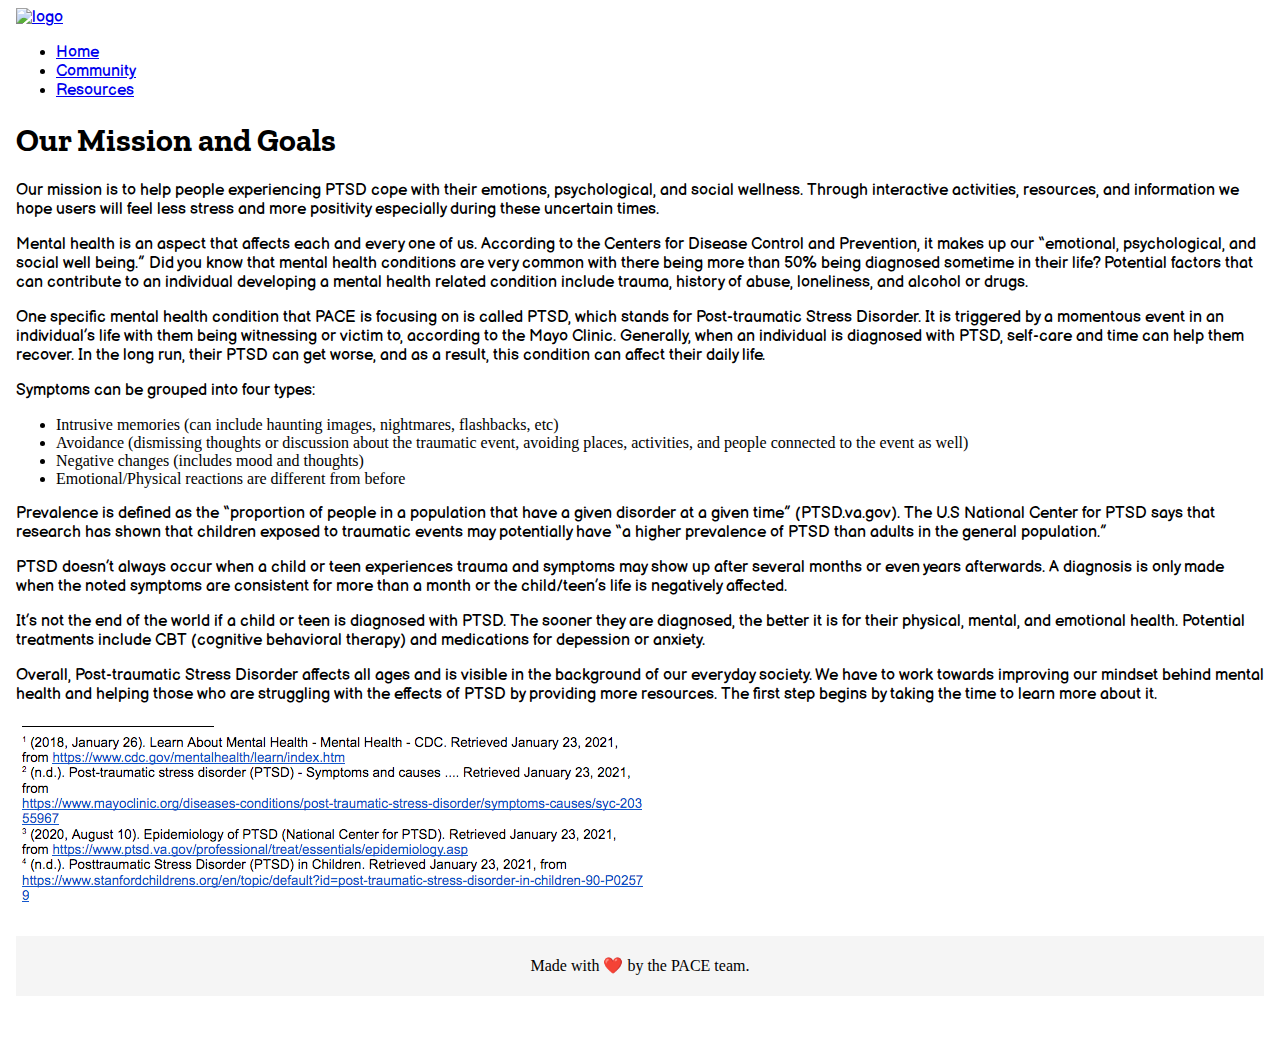
==== about.html @ ebf277b8 "add source citations" ====
<!DOCTYPE html>
<html>

<head>
  <meta charset="utf-8">
  <meta name="viewport" content="width=device-width">
  <title>PACE | About</title>

  <!-- Bootstrap CSS-->
  <link rel="stylesheet" href="https://stackpath.bootstrapcdn.com/bootstrap/4.1.3/css/bootstrap.min.css"
    integrity="sha384-MCw98/SFnGE8fJT3GXwEOngsV7Zt27NXFoaoApmYm81iuXoPkFOJwJ8ERdknLPMO" crossorigin="anonymous">

  <!-- style sheets -->
  <link href="assets/master.css" rel="stylesheet" type="text/css" />
  <link href="./assets/community.css" rel="stylesheet" />

  <!-- Google fonts -->
  <link rel="preconnect" href="https://fonts.gstatic.com">
  <link href="https://fonts.googleapis.com/css2?family=Balsamiq+Sans&family=Zilla+Slab&display=swap" rel="stylesheet">


  <!-- favicon -->
  <link rel="apple-touch-icon" sizes="180x180" href="assets/favicon/apple-touch-icon.png">
  <link rel="icon" type="image/png" sizes="32x32" href="assets/favicon/favicon-32x32.png">
  <link rel="icon" type="image/png" sizes="16x16" href="assets/favicon/favicon-16x16.png">
  <link rel="manifest" href="/site.webmanifest">

</head>

<body>
  <!-- navbar -->
  <nav class="navbar navbar-expand-sm bg-light navbar-light">
    <!-- Brand/logo -->
    <a class="navbar-brand" href="#">
      <img src="assets/logo.png" alt="logo" style="width:100px;">
    </a>

    <!-- navLinks -->
    <ul class="navbar-nav">
      <li class="nav-item">
        <a class="nav-link" href="index.html">Home</a>
      </li>
      <li class="nav-item">
        <a class="nav-link" href="community.html">Community</a>
      </li>
      <li class="nav-item">
        <a class="nav-link" href="resources.html">Resources</a>
      </li>
    </ul>
  </nav>
  
  <!-- Page Body -->
  <h1 class="text-center">Our Mission and Goals</h1>

  <p>Our mission is to help people experiencing PTSD cope with their emotions, psychological, and social wellness. Through interactive activities, resources, and information we hope users will feel less stress and more positivity especially during these uncertain times.</p>
  
  <p>Mental health is an aspect that affects each and every one of us. According to the Centers for Disease Control and Prevention, it makes up our “emotional, psychological, and social well being.” Did you know that mental health conditions are very common with there being more than 50% being diagnosed sometime in their life? Potential factors that can contribute to an individual developing a mental health related condition include trauma, history of abuse, loneliness, and alcohol or drugs. </p>

  <p>
    One specific mental health condition that PACE is focusing on is called PTSD, which stands for Post-traumatic Stress Disorder. It is triggered by a momentous event in an individual’s life with them being witnessing or victim to, according to the Mayo Clinic. Generally, when an individual is diagnosed with PTSD, self-care and time can help them recover. In the long run, their PTSD can get worse, and as a result, this condition can affect their daily life. 
  </p>

  <p>Symptoms can be grouped into four types:</p>
  <ul>
    <li>Intrusive memories (can include haunting images, nightmares, flashbacks, etc)</li>
    <li>Avoidance (dismissing thoughts or discussion about the traumatic event, avoiding places, activities, and people connected to the event as well)</li>
    <li>Negative changes (includes mood and thoughts) </li>
    <li>Emotional/Physical reactions are different from before </li>
  </ul>

  <p>Prevalence is defined as the “proportion of people in a population that have a given disorder at a given time” (PTSD.va.gov). The U.S National Center for PTSD says that research has shown that children exposed to traumatic events may potentially have “a higher prevalence of PTSD than adults in the general population.”</p>
   
  <p>
    PTSD doesn’t always occur when a child or teen experiences trauma and symptoms may show up after several months or even years afterwards. A diagnosis is only made when the noted symptoms are consistent for more than a month or the child/teen’s life is negatively affected. 

  </p>
  
  <p>
    It’s not the end of the world if a child or teen is diagnosed with PTSD. The sooner they are diagnosed, the better it is for their physical, mental, and emotional health. Potential treatments include CBT (cognitive behavioral therapy) and medications for depession or anxiety.
  </p>

  <p>
    Overall, Post-traumatic Stress Disorder affects all ages and is visible in the background of our everyday society. We have to work towards improving our mindset behind mental health and helping those who are struggling with the effects of PTSD by providing more resources. The first step begins by taking the time to learn more about it. 

  </p>

  <div class="citations">
    <img src="assets/citations.png" />
  </div><br>
  
  <!-- Footer -->
    <footer class="footer">
    <div class="container">
        <span class="text-muted">Made with ❤️ by the PACE team.</span>
    </div>
    </footer>
</body>

</html>
---- assets/master.css ----
@import url('https://fonts.googleapis.com/css2?family=Balsamiq+Sans&family=Zilla+Slab&display=swap');

html {
    position: relative;
    min-height: 100%;
  }
  body {
    margin-bottom: 60px; /* Margin bottom by footer height */
  }

button {
    background-color: white;
    color: black;
    border: 2px solid #e7e7e7;
    border-radius: 20px;
    padding: 8px;
    font-family: 'Balsamiq Sans', cursive; 
    text-decoration: none;
  }
  
  button:hover {
      background-color: #e7e7e7;
      text-decoration: none;
    }

p {
    font-family: 'Balsamiq Sans', cursive;
}

h1 {
    font-family: 'Zilla Slab', serif;
}

nav {
    font-family: 'Balsamiq Sans', cursive; 
}

.footer {
    text-align: center;
    position: static;
    bottom: 0;
    width: 100%;
    height: 60px; /* Set the fixed height of the footer here */
    line-height: 60px; /* Vertically center the text there */
    background-color: #f5f5f5;
  }
---- assets/community.css ----
body {
    margin-right: 1rem;
    margin-left: 1rem;
}

#chat {
    padding: 2rem;
    background-color: rgb(181, 246, 255);
}
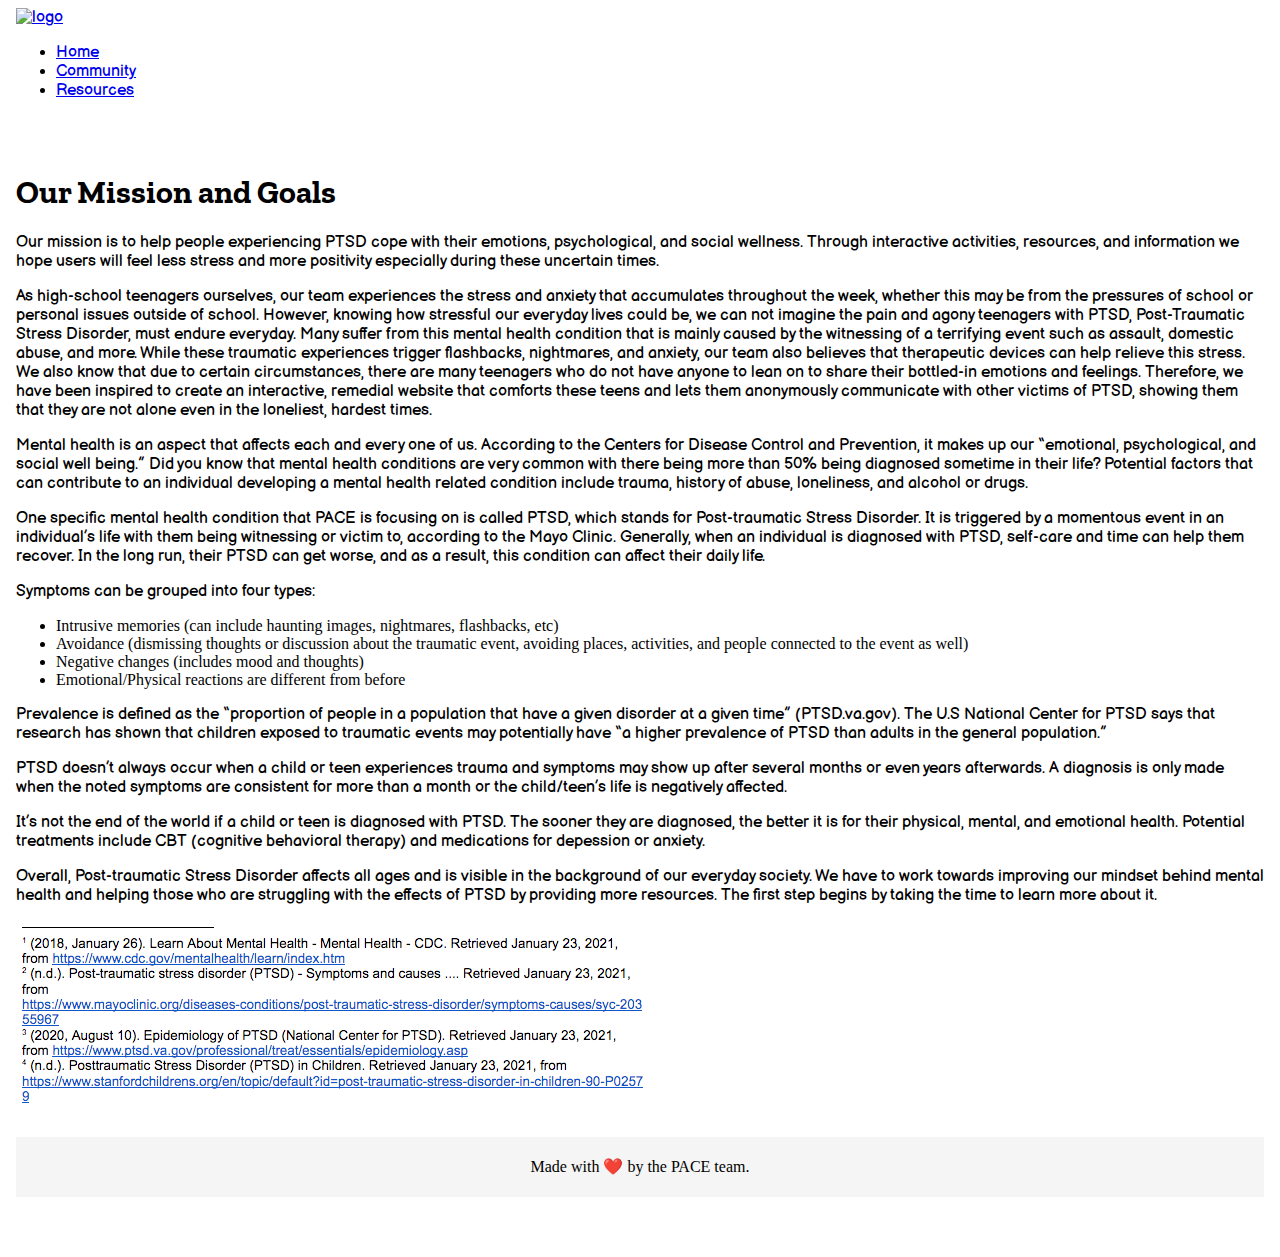
==== commit 7a2db923: "graphics change" ====
--- a/about.html
+++ b/about.html
@@ -50,9 +50,13 @@
   </nav>
   
   <!-- Page Body -->
-  <h1 class="text-center">Our Mission and Goals</h1>
+  <br><br><h1 class="text-center">Our Mission and Goals</h1>
 
   <p>Our mission is to help people experiencing PTSD cope with their emotions, psychological, and social wellness. Through interactive activities, resources, and information we hope users will feel less stress and more positivity especially during these uncertain times.</p>
+
+  <p>
+    As high-school teenagers ourselves, our team experiences the stress and anxiety that accumulates throughout the week, whether this may be from the pressures of school or personal issues outside of school. However, knowing how stressful our everyday lives could be, we can not imagine the pain and agony teenagers with PTSD, Post-Traumatic Stress Disorder, must endure everyday. Many suffer from this mental health condition that is mainly caused by the witnessing of a terrifying event such as assault, domestic abuse, and more. While these traumatic experiences trigger flashbacks, nightmares, and anxiety, our team also believes that therapeutic devices can help relieve this stress. We also know that due to certain circumstances, there are many teenagers who do not have anyone to lean on to share their bottled-in emotions and feelings. Therefore, we have been inspired to create an interactive, remedial website that comforts these teens and lets them anonymously communicate with other victims of PTSD, showing them that they are not alone even in the loneliest, hardest times.
+  </p>
   
   <p>Mental health is an aspect that affects each and every one of us. According to the Centers for Disease Control and Prevention, it makes up our “emotional, psychological, and social well being.” Did you know that mental health conditions are very common with there being more than 50% being diagnosed sometime in their life? Potential factors that can contribute to an individual developing a mental health related condition include trauma, history of abuse, loneliness, and alcohol or drugs. </p>
 
